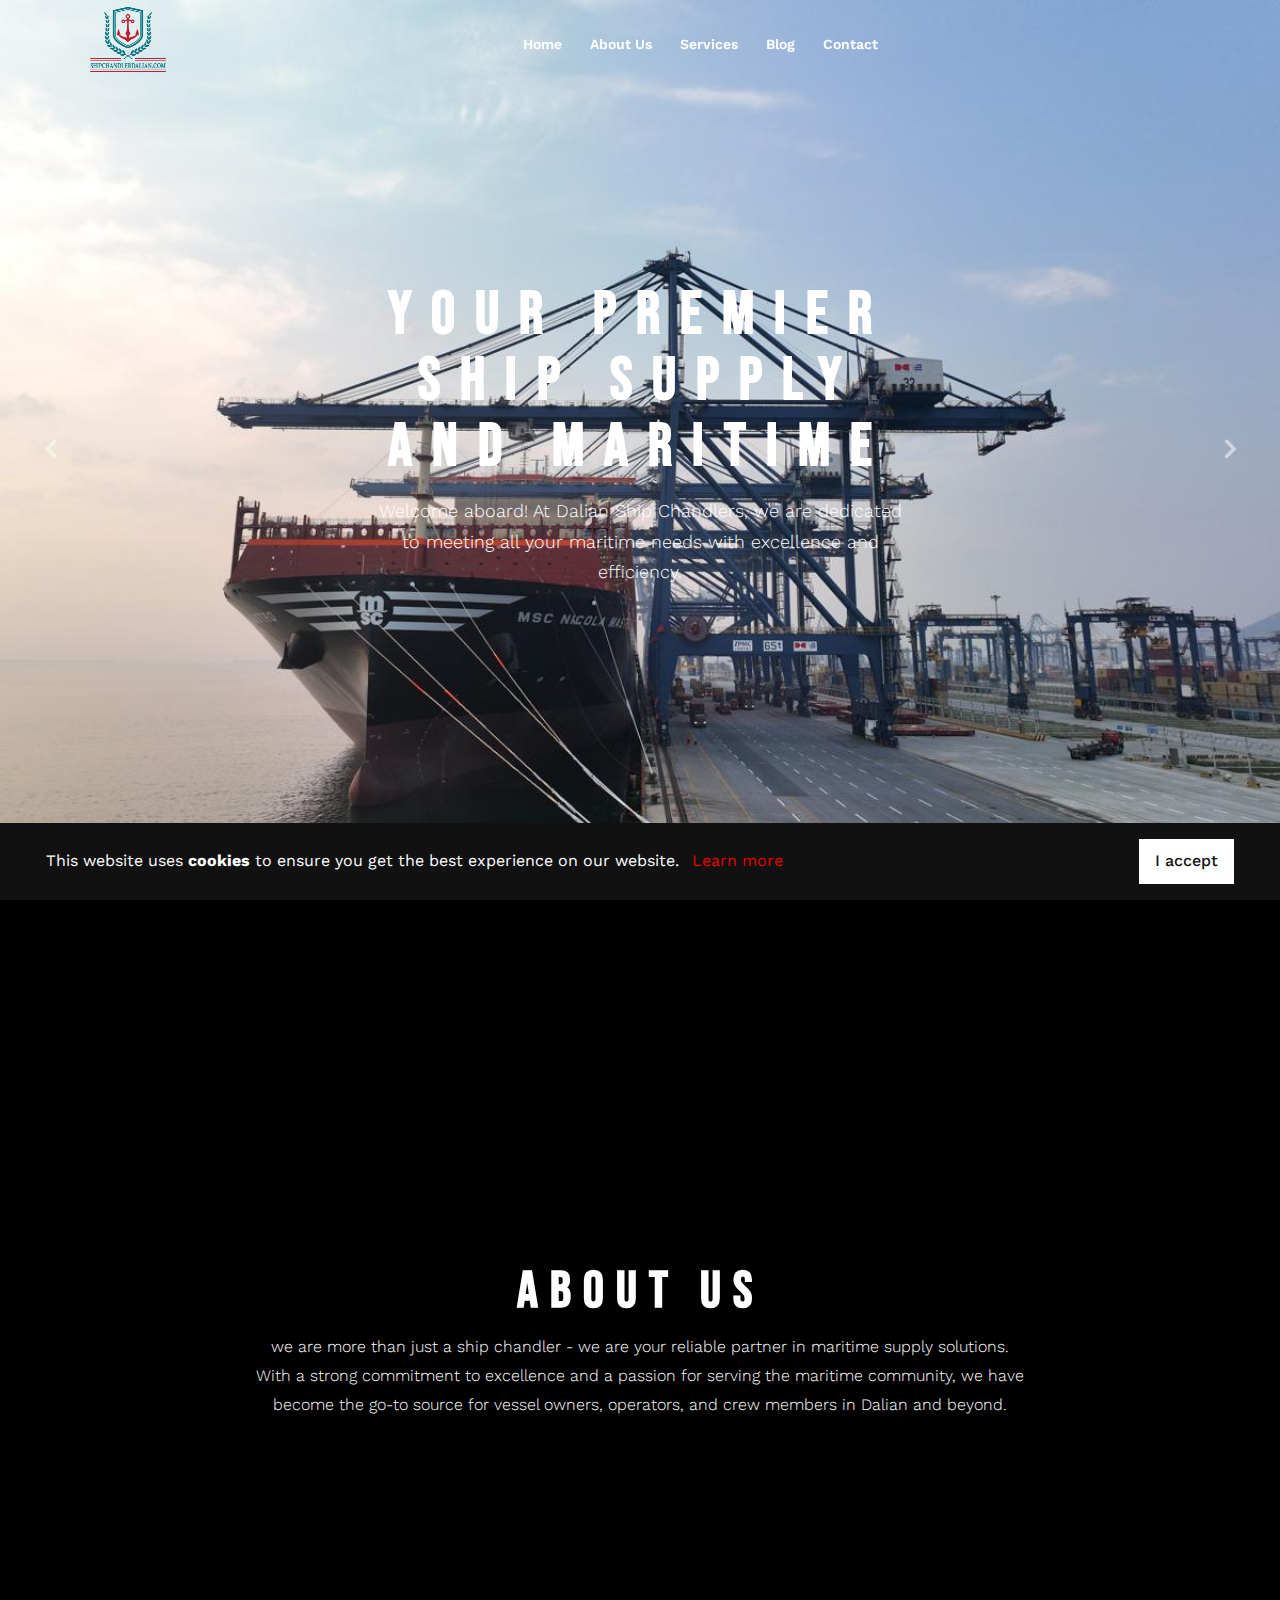
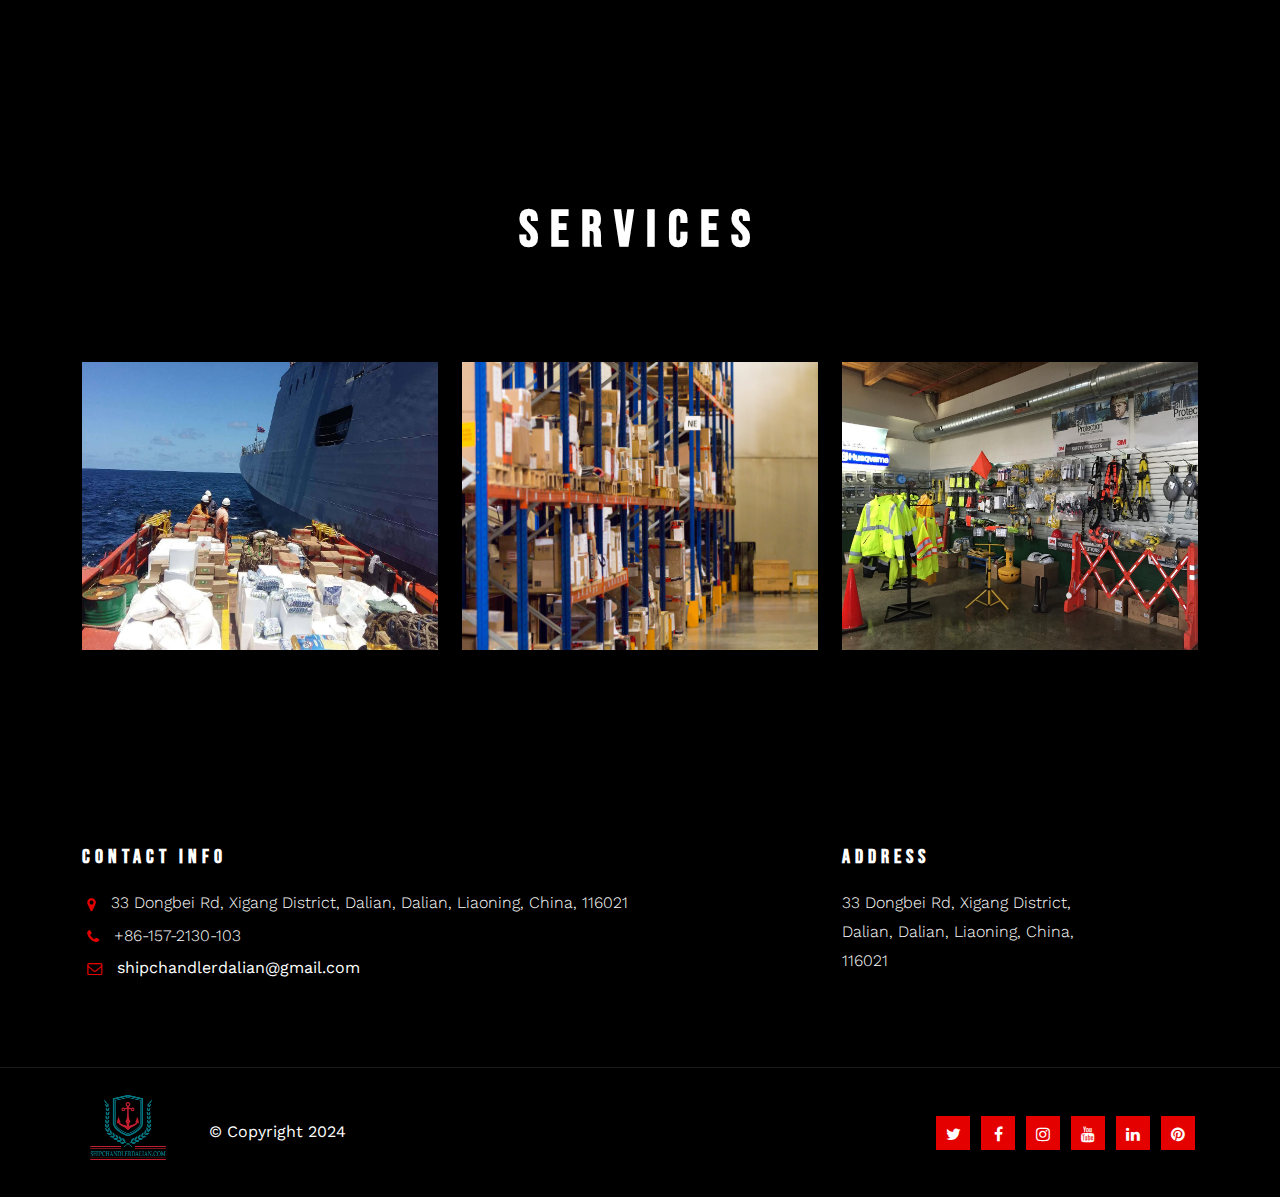
==== index.html @ 73c97485 "first" ====
<!DOCTYPE html>
<html lang="zxx">


<!-- Mirrored from www.madebydesignesia.com/themes/rockfest/index.html by HTTrack Website Copier/3.x [XR&CO'2014], Fri, 15 Dec 2023 19:48:10 GMT -->
<head>
    <title>Ship Chandler Dalian</title>
    <link rel="icon" href="images/icon.png" type="image/gif" sizes="16x16">
    <meta content="text/html;charset=utf-8" http-equiv="Content-Type">
    <meta content="width=device-width, initial-scale=1.0" name="viewport" />
    <meta content="Rockfest - Music Festival Event, DJ Concert and Night Club Website Template" name="description" />
    <meta content="" name="keywords" />
    <meta content="" name="author" />
    <!-- CSS Files
    ================================================== -->
    <link id="bootstrap" href="css/bootstrap.min.css" rel="stylesheet" type="text/css" />
    <link id="bootstrap-grid" href="css/bootstrap-grid.min.css" rel="stylesheet" type="text/css" />
    <link id="bootstrap-reboot" href="css/bootstrap-reboot.min.css" rel="stylesheet" type="text/css" />
    <link href="css/animate.css" rel="stylesheet" type="text/css" />
    <link href="css/owl.carousel.css" rel="stylesheet" type="text/css" />
    <link href="css/owl.theme.css" rel="stylesheet" type="text/css" />
    <link href="css/owl.transitions.css" rel="stylesheet" type="text/css" />
    <link href="css/magnific-popup.css" rel="stylesheet" type="text/css" />
    <link href="css/jquery.countdown.css" rel="stylesheet" type="text/css" />
    <link id="mdb" href="css/mdb.min.css" rel="stylesheet" type="text/css" />
    <link href="css/style.css" rel="stylesheet" type="text/css" />
    <!-- color scheme -->
    <link id="colors" href="css/colors/scheme-01.css" rel="stylesheet" type="text/css" />
    <link href="css/coloring.css" rel="stylesheet" type="text/css" />
</head>

<body class="dark-scheme">
    <div id="wrapper">
        <div id="preloader">
            <div class="preloader1"></div>
        </div>
        <!-- header begin -->
        <header class="transparent">
            <div class="container">
                <div class="row">
                    <div class="col-md-12">
                        <div class="de-flex sm-pt10">
                            <div class="de-flex-col">
                                <div class="de-flex-col">
                                    <!-- logo begin -->
                                    <div id="logo">
                                        <a href="index.html">
                                            <img alt="" src="images/logo.png" />
                                        </a>
                                    </div>
                                    <!-- logo close -->
                                </div>
                                <div class="de-flex-col">
                                </div>
                            </div>
                            <div class="de-flex-col header-col-mid">
                                <!-- mainmenu begin -->
                                <ul id="mainmenu">
                                    <li><a href="index.html">Home</a></li>                                   
                                    <li><a href="aboutus.html">About Us</a></li>                  
                                    <li><a href="services.html">Services</a></li>             
                                    <li><a href="blog.html">Blog</a></li>
                                    <li><a href="01_rockfest-contact.html">Contact</a></li>
                                </ul>
                            </div>
                            <div class="de-flex-col">
                                <div class="menu_side_area">
                                    <span id="menu-btn"></span>
                                </div>
                            </div>
                        </div>
                    </div>
                </div>
            </div>
        </header>
        <!-- header close -->
        <!-- content begin -->
        <div class="no-bottom no-top" id="content">
            <div id="top"></div>
            <!-- Carousel wrapper -->
            <section id="de-carousel" class="no-top no-bottom carousel slide carousel-fade shadow-2-strong" data-mdb-ride="carousel">
                <!-- Indicators -->
                <ol class="carousel-indicators">
                    <li data-mdb-target="#de-carousel" data-mdb-slide-to="0" class="active"></li>
                    <li data-mdb-target="#de-carousel" data-mdb-slide-to="1"></li>
                    <li data-mdb-target="#de-carousel" data-mdb-slide-to="2"></li>
                </ol>
                <!-- Inner -->
                <div class="carousel-inner">
                    <!-- Single item -->
                    <div class="carousel-item active" data-bgimage="url(images/1.jpeg)">
                        <div class="mask">
                            <div class="d-flex justify-content-center align-items-center h-100">
                                <div class="container text-white text-center">
                                    <div class="row">
                                        <div class="col-md-6 offset-md-3">
                                            <h1 class="mb-3 wow fadeInUp">Your Premier Ship Supply and Maritime</h1>
                                            <p class="lead wow fadeInUp" data-wow-delay=".3s">Welcome aboard! At Dalian Ship Chandlers, we are dedicated to meeting all your maritime needs with excellence and efficiency.</p>
                                            <div class="spacer-10"></div>
                                        </div>
                                    </div>
                                </div>
                            </div>
                        </div>
                    </div>
                    <!-- Single item -->
                    <div class="carousel-item" data-bgimage="url(images/3.jpg)">
                        <div class="mask">
                            <div class="d-flex justify-content-center align-items-center h-100 wow f">
                                <div class="container text-white text-center">
                                    <div class="row">
                                        <div class="col-md-6 offset-md-3">
                                            <h1 class="mb-3 wow fadeInUp">Ship Chandler Dalian</h1>
                                            <p class="lead wow fadeInUp" data-wow-delay=".3s">Whether you're a cargo ship, cruise liner, fishing vessel, or offshore platform, our comprehensive range of services ensures smooth operations, reliable supply, and top-tier customer satisfaction.</p>
                                            <div class="spacer-10"></div>
                                        </div>
                                    </div>
                                </div>
                            </div>
                        </div>
                    </div>
                </div>
                <!-- Inner -->
                <!-- Controls -->
                <a class="carousel-control-prev" href="#de-carousel" role="button" data-mdb-slide="prev">
                    <span class="carousel-control-prev-icon" aria-hidden="true"></span>
                    <span class="sr-only">Previous</span>
                </a>
                <a class="carousel-control-next" href="#de-carousel" role="button" data-mdb-slide="next">
                    <span class="carousel-control-next-icon" aria-hidden="true"></span>
                    <span class="sr-only">Next</span>
                </a>
            </section>
            <!-- Carousel wrapper -->
        </div>
        <!-- content close -->
        <a href="#" id="back-to-top"></a>


        <div style="display: flex; justify-content: center; align-items: center; height: 100vh;">
            <div style="width: 60%; text-align: center;">
                <h2>About Us</h2>
                <p>
                    we are more than just a ship chandler - we are your reliable partner in maritime supply solutions. With a strong commitment to excellence and a passion for serving the maritime community, we have become the go-to source for vessel owners, operators, and crew members in Dalian and beyond.
                </p>
            </div>
        </div>
        
        
        
        <div style="display: flex; justify-content: center; align-items: center;">
            <div style="width: 60%; text-align: center;">
                <h2>Services</h2>
            </div>
        </div>


        <section aria-label="section">
            <div class="container">
                <div id="gallery" class="row">

                    <div class="col-md-4 mb25 item">
                        <div class="de-image-hover rounded">
                           
                            <a href="service-provision.html">                                
                                <span class="dih-title-wrap">
                                    <span class="dih-title">Provisons</span>
                                </span>
                                <span class="dih-overlay"></span>
                                <img style="height: 18rem;" src="images/provisons.jpg" class="lazy img-fluid" alt="provisions">
                            </a>
                        </div>
                    </div>
                    
                    <div class="col-md-4 mb25 item">
                        <div class="de-image-hover rounded">
                            <a href="service-cabin.html" >                                
                                <span class="dih-title-wrap">
                                    <span class="dih-title">Cabin Supplies</span>
                                </span>
                                <span class="dih-overlay"></span>
                                <img style="height: 18rem;" src="images/cabin.jpg" class="lazy img-fluid" alt="cabin supplies ">
                            </a>
                        </div>
                    </div>
                    
                    <div class="col-md-4 mb25 item">
                        <div class="de-image-hover rounded">
                            <a href="service-safety.html" >                                
                                <span class="dih-title-wrap">
                                    <span class="dih-title">Safety Equipment</span>
                                </span>
                                <span class="dih-overlay"></span>
                                <img style="height: 18rem;" src="images/safety.jpg" class="lazy img-fluid" alt="safety Equipment">
                            </a>
                        </div>
                    </div>
                    
                  
                    
                </div>
                
            </div>
                
        </section>



        <!-- footer begin -->
        <footer>
            <div class="container">
                <div class="row">
                    <div class="col-md-8 col-sm-6 col-xs-1">
                        <div class="widget">
                            <h5>Contact Info</h5>
                            <address class="s1">
                                <span><i class="id-color fa fa-map-marker fa-lg"></i>33 Dongbei Rd, Xigang District, Dalian, Dalian, Liaoning, China, 116021</span>
                                <span><i class="id-color fa fa-phone fa-lg"></i>+86-157-2130-103</span>
                                <span><i class="id-color fa fa-envelope-o fa-lg"></i><a href="shipchandlerdalian@gmail.com">shipchandlerdalian@gmail.com</a></span>
                            </address>
                        </div>
                    </div>
                    <div class="col-md-3 col-sm-6 col-xs-1">
                        <div class="widget">
                            <h5>Address</h5>
                            33 Dongbei Rd, Xigang District, Dalian, Dalian, Liaoning, China, 116021
                        </div>
                    </div>
                </div>
            </div>
            <div class="subfooter">
                <div class="container">
                    <div class="row">
                        <div class="col-md-12">
                            <div class="de-flex">
                                <div class="de-flex-col text-center">
                                    <a href="index.html">
                                        <img alt="" class="f-logo" src="images/logo.png" /><span class="copy">&copy; Copyright 2024 </span>
                                    </a>
                                </div>
                                <div class="de-flex-col">
                                   <div class="social-icons">
                                        <a href="https://twitter.com/ChandlerDalian"><i class="fa fa-twitter fa-lg"></i></a>
                                        <a href="https://facebook.com/ChandlerDalian"><i class="fa fa-facebook fa-lg"></i></a>
                                        <a href="https://www.instagram.com/chandlerdalian/"><i class="fa fa-instagram fa-lg"></i></a>
                                        <a href="http://www.youtube.com/@ShipChandlerDalian"><i class="fa fa-youtube fa-lg"></i></a>
                                        <a href="https://www.linkedin.com/in/your-linkedin-profile"><i class="fa fa-linkedin fa-lg"></i></a>
                                        <a href="https://www.pinterest.com/shipchandlerdalian/"><i class="fa fa-pinterest fa-lg"></i></a>
                                    </div>
                                </div>
                            </div>
                        </div>
                    </div>
                </div>
            </div>
        </footer>
        <!-- footer close -->
    </div>
    <!-- Javascript Files
    ================================================== -->
    <script src="js/jquery.min.js"></script>
    <script src="js/bootstrap.min.js"></script>
    <script src="js/bootstrap.bundle.min.js"></script>
    <script src="js/wow.min.js"></script>
    <script src="js/jquery.isotope.min.js"></script>
    <script src="js/easing.js"></script>
    <script src="js/owl.carousel.js"></script>
    <script src="js/jquery.magnific-popup.min.js"></script>
    <script src="js/enquire.min.js"></script>
    <script src="js/jquery.plugin.js"></script>
    <script src="js/jquery.countTo.js"></script>
    <script src="js/jquery.countdown.js"></script>
    <script src="js/jquery.lazy.min.js"></script>
    <script src="js/jquery.lazy.plugins.min.js"></script>
    <script src="js/mdb.min.js"></script>
    <script src="js/jquery.countdown.js"></script>
    <script src="js/countdown-custom.js"></script>
    <script src="js/cookit.js"></script>    
    <script src="js/designesia.js"></script>

    <!-- COOKIES PLUGIN  -->
     <script>
      $(document).ready(function() {
        $.cookit({
          backgroundColor: '#111111',
          messageColor: '#fff',
          linkColor: '#e50000',
          buttonColor: '#ffffff',
          messageText: "This website uses <b>cookies</b> to ensure you get the best experience on our website.",
          linkText: "Learn more",
          linkUrl: "index.html",
          buttonText: "I accept",
        });
      });
    </script>
</body>


<!-- Mirrored from www.madebydesignesia.com/themes/rockfest/index.html by HTTrack Website Copier/3.x [XR&CO'2014], Fri, 15 Dec 2023 19:48:28 GMT -->
</html>
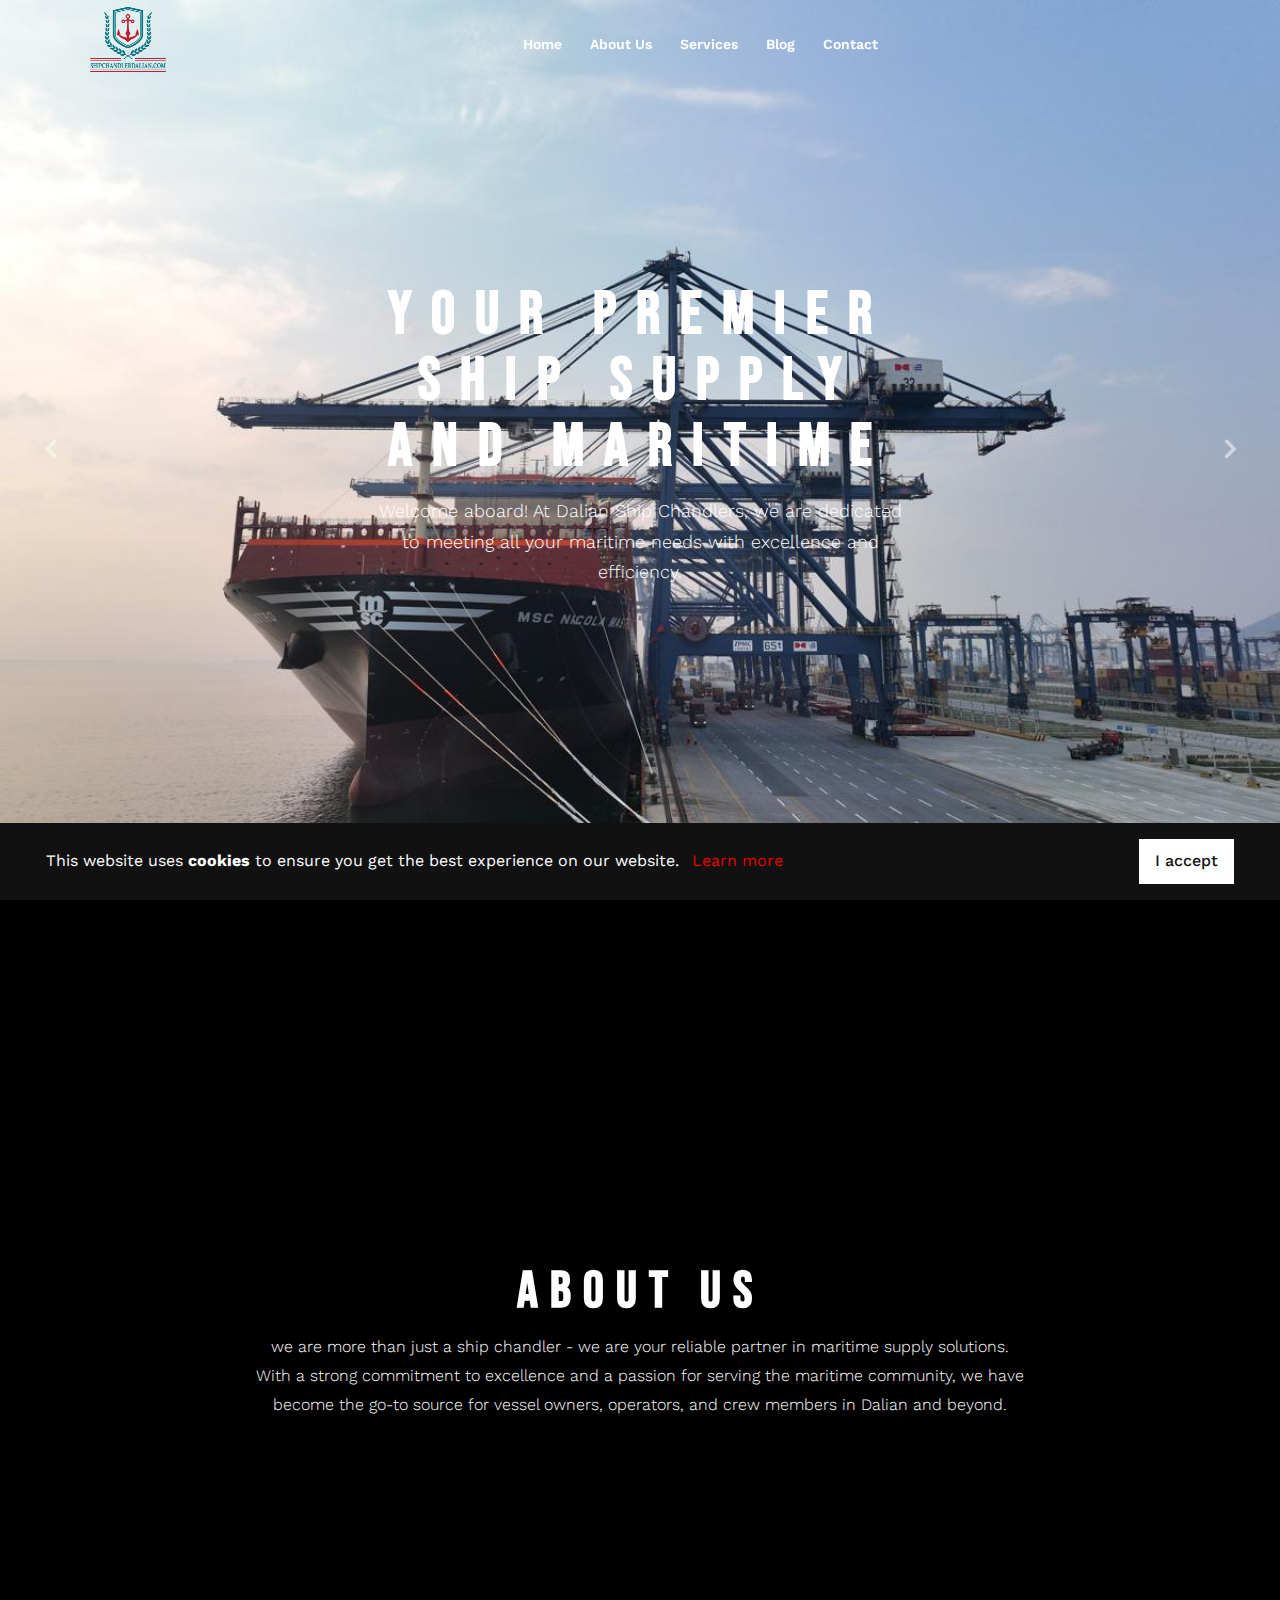
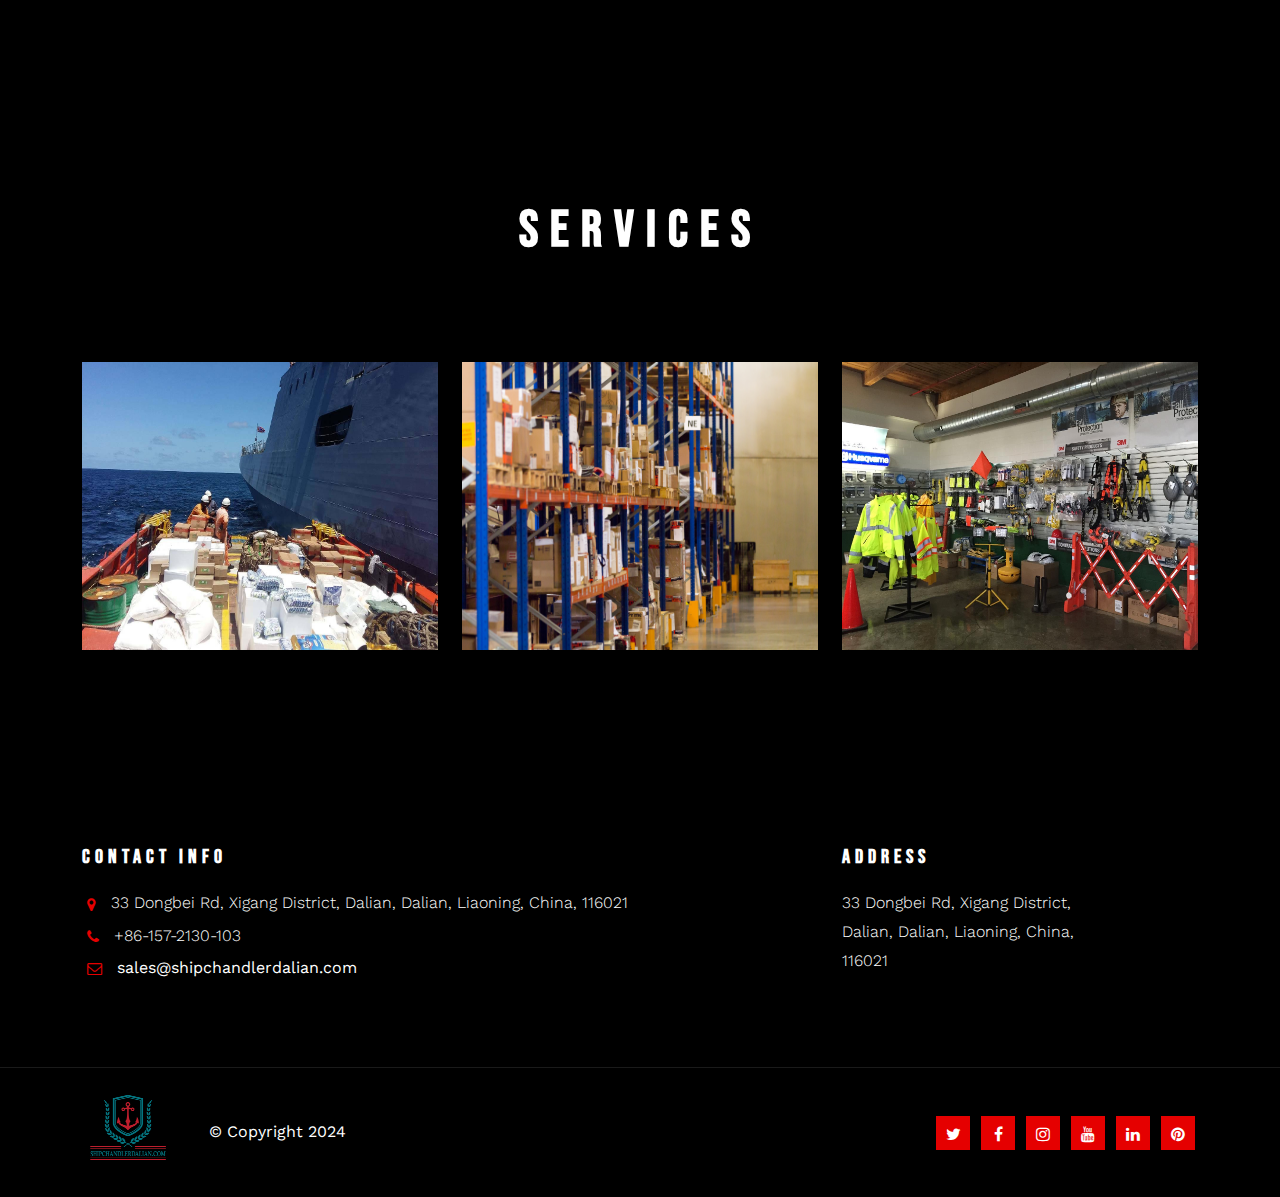
==== commit d7f41c0c: "First" ====
--- a/index.html
+++ b/index.html
@@ -216,7 +216,7 @@
                             <address class="s1">
                                 <span><i class="id-color fa fa-map-marker fa-lg"></i>33 Dongbei Rd, Xigang District, Dalian, Dalian, Liaoning, China, 116021</span>
                                 <span><i class="id-color fa fa-phone fa-lg"></i>+86-157-2130-103</span>
-                                <span><i class="id-color fa fa-envelope-o fa-lg"></i><a href="shipchandlerdalian@gmail.com">shipchandlerdalian@gmail.com</a></span>
+                                <span><i class="id-color fa fa-envelope-o fa-lg"></i><a href="sales@shipchandlerdalian.com">sales@shipchandlerdalian.com</a></span>
                             </address>
                         </div>
                     </div>
